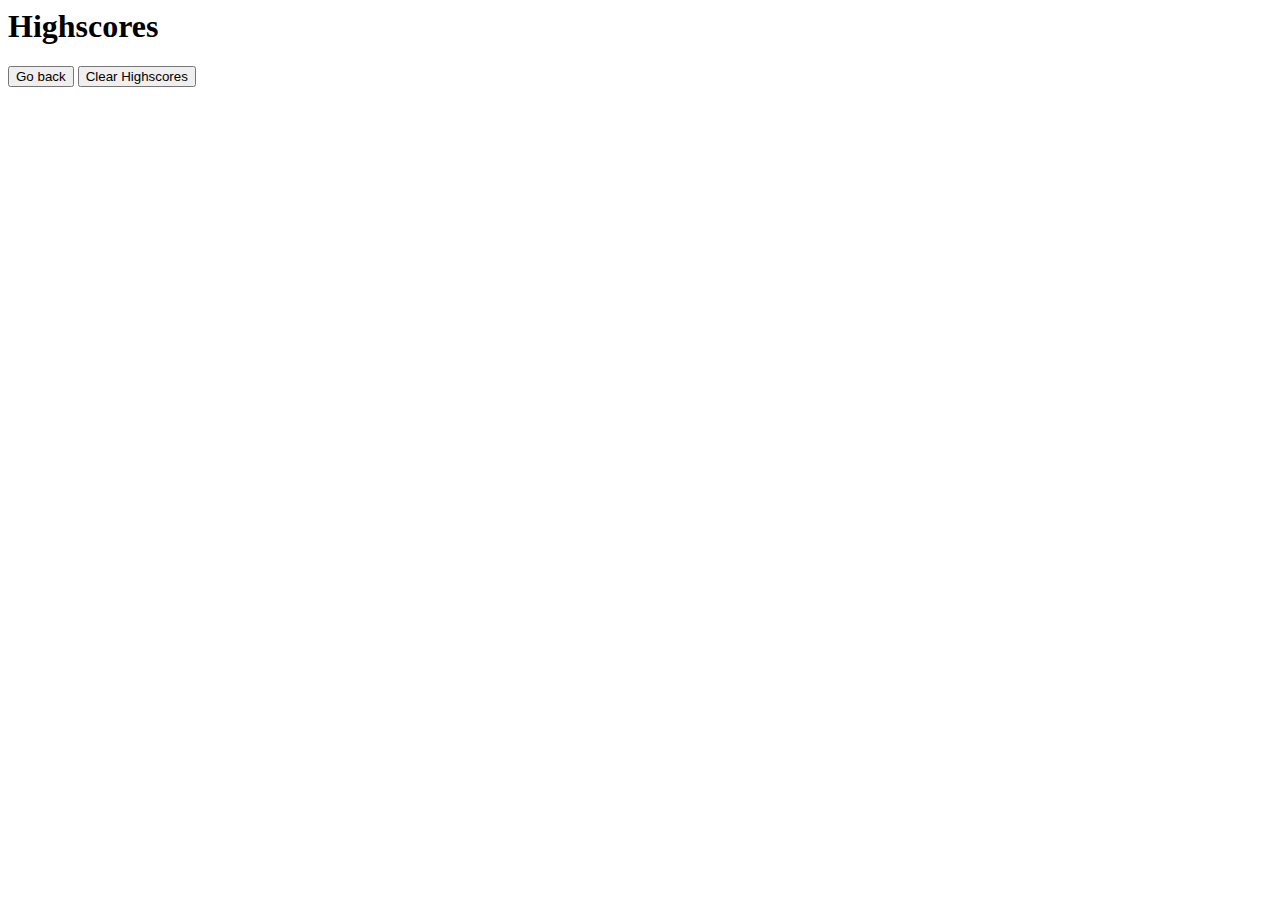
==== highscores.html @ 8a894f29 "Create the first elements, apply format with HTML and CSS" ====
<html lang="en">
<head>
    <meta charset="UTF-8">
    <meta http-equiv="X-UA-Compatible" content="IE=edge">
    <meta name="viewport" content="width=device-width, initial-scale=1.0">
    <title>Document</title>
    <!--<link rel="stylesheet" href="./Assets/css/style.css" />-->
</head>
<body>
    <h1>Highscores</h1>
    <div>
        <button class = "btn" id = "goback">Go back</button>
        <!--<a href="./index.html"></a>-->
        <button  class = "btn"  id = "clear">Clear Highscores</button>
    </div>

    <ul id="todo-list">
        
    </ul>
    

    <script src="./Assets/js/script2.js" ></script>
</body>
</html>
---- Assets/css/style.css ----
main{
    position: absolute;
    width: 50%;
    left: 25%;
    right: 30%;
    height: 50%;
    
    
}

.btn{
    background-color: rgb(70, 0, 128);
    color: white;
    border-radius: 10px;
    width:fit-content;
    height: 1.8rem;
}

.inline{
    display: inline-block;
}

#right{
    position: absolute;
    top: 0;
    right: 10px; 
}

li{
   list-style-type: none;
   height: fit-content;
   
   
}

ul:before{
    content:attr(aria-label);
    font-size: 140%;
    font-weight:bold;
    margin-left:-15px;
    
    
}

p{
    font-size: 1.5rem;
}

#result{
    position: relative;
    top:30%;
    left: 28%;
}


#highscores{
    background-color: transparent;
    border: none;
}
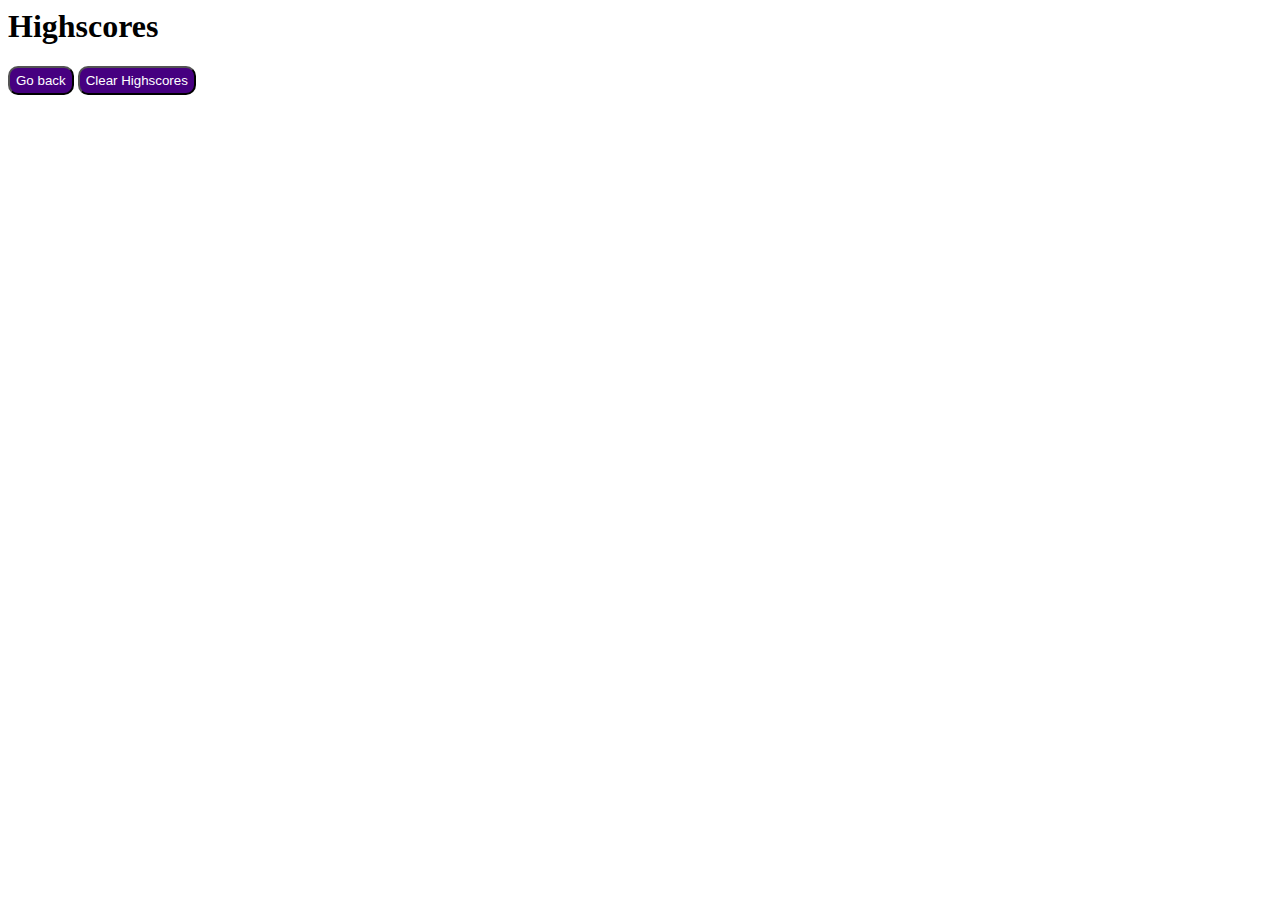
==== commit 382e1d52: "Set the remaining time when you click on the start button" ====
--- a/highscores.html
+++ b/highscores.html
@@ -4,13 +4,12 @@
     <meta http-equiv="X-UA-Compatible" content="IE=edge">
     <meta name="viewport" content="width=device-width, initial-scale=1.0">
     <title>Document</title>
-    <!--<link rel="stylesheet" href="./Assets/css/style.css" />-->
+    <link rel="stylesheet" href="./Assets/css/style.css" />
 </head>
 <body>
     <h1>Highscores</h1>
     <div>
         <button class = "btn" id = "goback">Go back</button>
-        <!--<a href="./index.html"></a>-->
         <button  class = "btn"  id = "clear">Clear Highscores</button>
     </div>
 
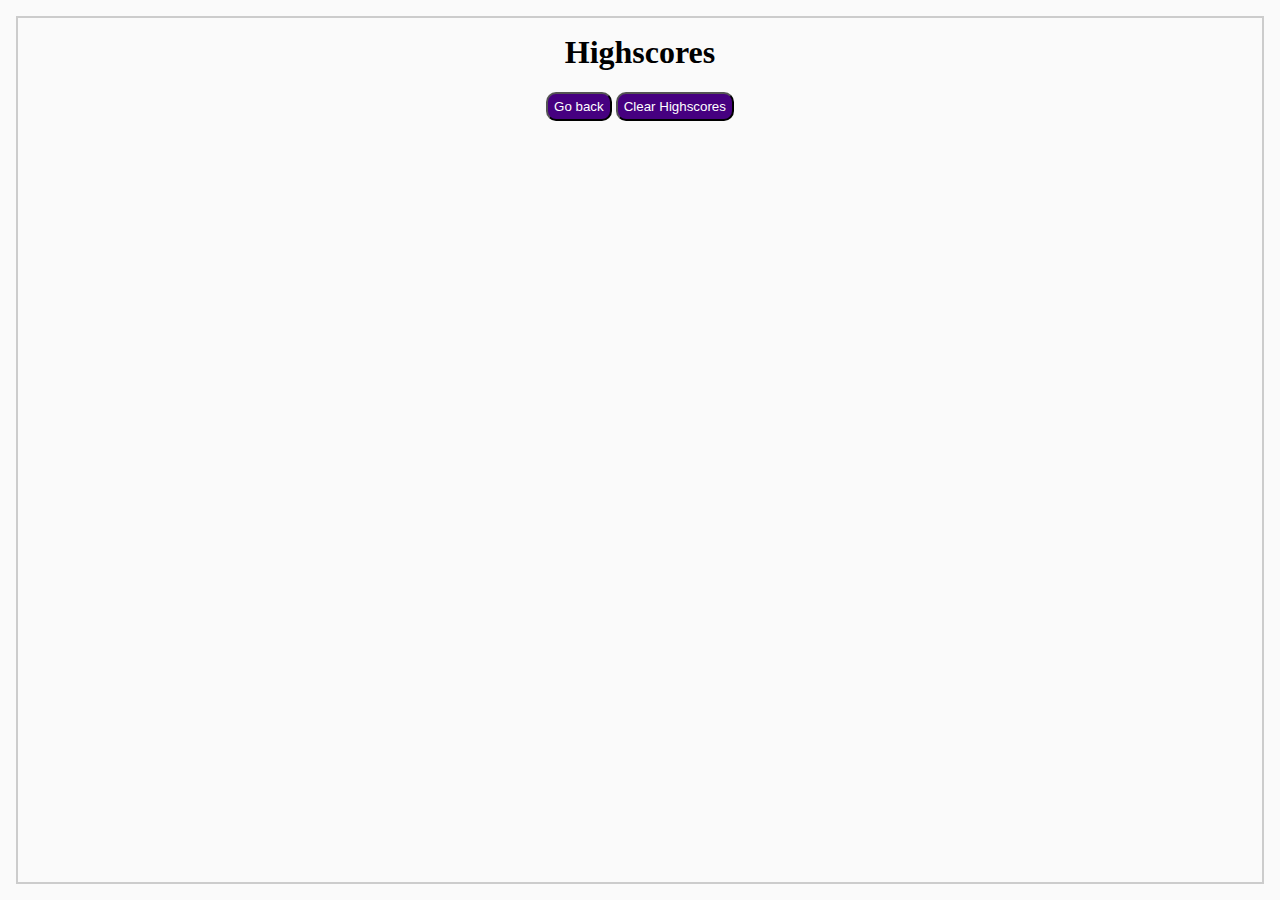
==== commit 40b4f7a0: "Made changes on CSS and add mock-up on readme file" ====
--- a/highscores.html
+++ b/highscores.html
@@ -3,7 +3,7 @@
     <meta charset="UTF-8">
     <meta http-equiv="X-UA-Compatible" content="IE=edge">
     <meta name="viewport" content="width=device-width, initial-scale=1.0">
-    <title>Document</title>
+    <title>Highscores</title>
     <link rel="stylesheet" href="./Assets/css/style.css" />
 </head>
 <body>
@@ -11,11 +11,13 @@
     <div>
         <button class = "btn" id = "goback">Go back</button>
         <button  class = "btn"  id = "clear">Clear Highscores</button>
+        
     </div>
-
     <ul id="todo-list">
         
     </ul>
+
+   
     
 
     <script src="./Assets/js/script2.js" ></script>
--- a/Assets/css/style.css
+++ b/Assets/css/style.css
@@ -16,6 +16,12 @@
     height: 1.8rem;
 }
 
+.btn:hover{
+    background-color: rgb(166, 190, 228);
+    color: black;
+    height: 1.8rem;
+}
+
 .inline{
     display: inline-block;
 }
@@ -23,7 +29,7 @@
 #right{
     position: absolute;
     top: 0;
-    right: 10px; 
+    right: 40px; 
 }
 
 li{
@@ -43,17 +49,104 @@
 }
 
 p{
-    font-size: 1.5rem;
+    font-size: 2.5rem;
 }
 
 #result{
     position: relative;
     top:30%;
-    left: 28%;
+    text-align: center;
+}
+
+#todo-list li{
+    background-color: rgb(189, 165, 209) ;
+    font-size: 1.5rem;
+    
+    line-height: 20px;
+    text-align: center;
+    margin: 1rem;
+    padding: 1rem;
+    margin: 0;
+
+}
+
+body{
+background-color: #fafafa;
+  margin: 1rem;
+  padding: 1rem;
+  border: 2px solid #ccc;
+  /* IMPORTANTE */
+  text-align: center;
 }
 
 
-#highscores{
-    background-color: transparent;
-    border: none;
-}+
+/* When using `max-width` as the breakpoint, you must go from widest to narrowest to avoid conflict */
+
+/* Tablets - header changes color */
+@media screen and (max-width: 992px) {
+    #result{
+        position: relative;
+        bottom:42%;
+    }
+
+    .btn{
+        background-color: rgb(163, 20, 132);
+    }
+
+    #todo-list li{
+        background-color: rgb(235, 182, 223) ;
+        font-size: 1.3rem;
+       
+    }
+
+}
+  
+  /* Large smartphones - navbar changes color */
+@media screen and (max-width: 768px) {
+    #result{
+        position: relative;
+        top:35%;
+    }
+
+    .btn{
+      
+        background-color: rgb(0, 30, 128);
+    }
+
+    #todo-list li{
+        background-color: rgb(147, 166, 229) ;
+        font-size: 1.2rem;
+    
+    }
+
+    p{
+        font-size: 1.5rem;
+        
+    }
+}
+  
+  /* Small smartphones - image placeholders change color */
+@media screen and (max-width: 576px) {
+    #result{
+        position: relative;
+        top:40%;
+    }
+
+    .btn{
+        background-color: rgb(4, 53, 8);
+    }
+
+    p{
+        font-size: 1.5rem;
+    }
+
+    #todo-list li{
+        background-color: rgb(157, 194, 159) ;
+        font-size: 1rem;
+    }
+
+  }
+  
+
+
